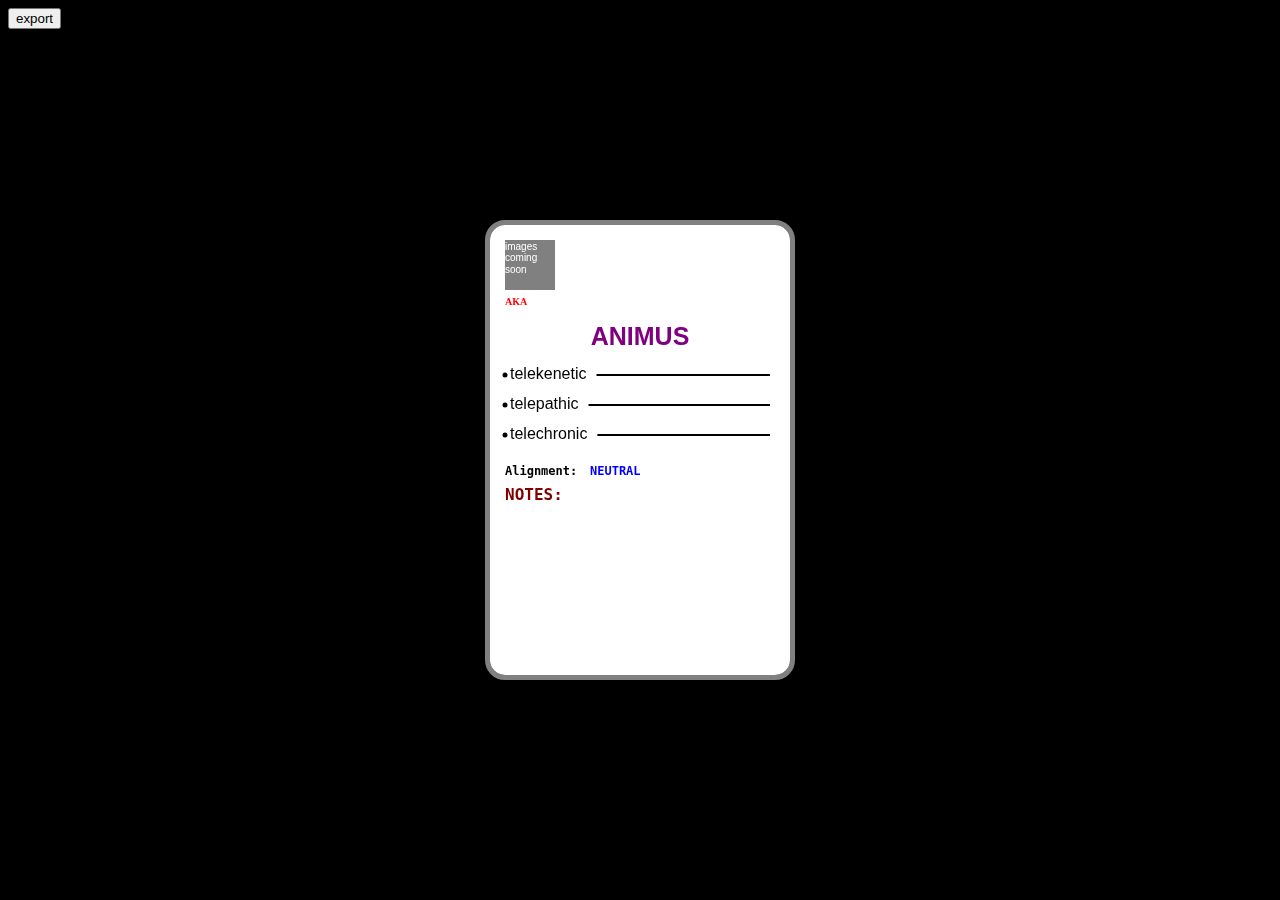
==== index.html @ 131d29e2 "Initial commit" ====
<!DOCTYPE html>
<html lang="en" dir="ltr">
    <head>
        <meta charset="utf-8">
        <title>Animus CARRDDDD</title>
        <link rel="stylesheet" href="main.css">
    </head>
    <body>
        <button id="export" onclick="expat()">export</button>
        <canvas id="card">

        </canvas>

        <script src="stringstream.js"></script>
        <script src="main.js"></script>
    </body>
</html>
---- main.css ----
body{
    background-color: black;
}

#card{
    border-radius: 20px;
    border: 5px solid grey;
    position: absolute;
    top: 50%;
    left: 50%;
    transform: translate(-50%, -50%);
}
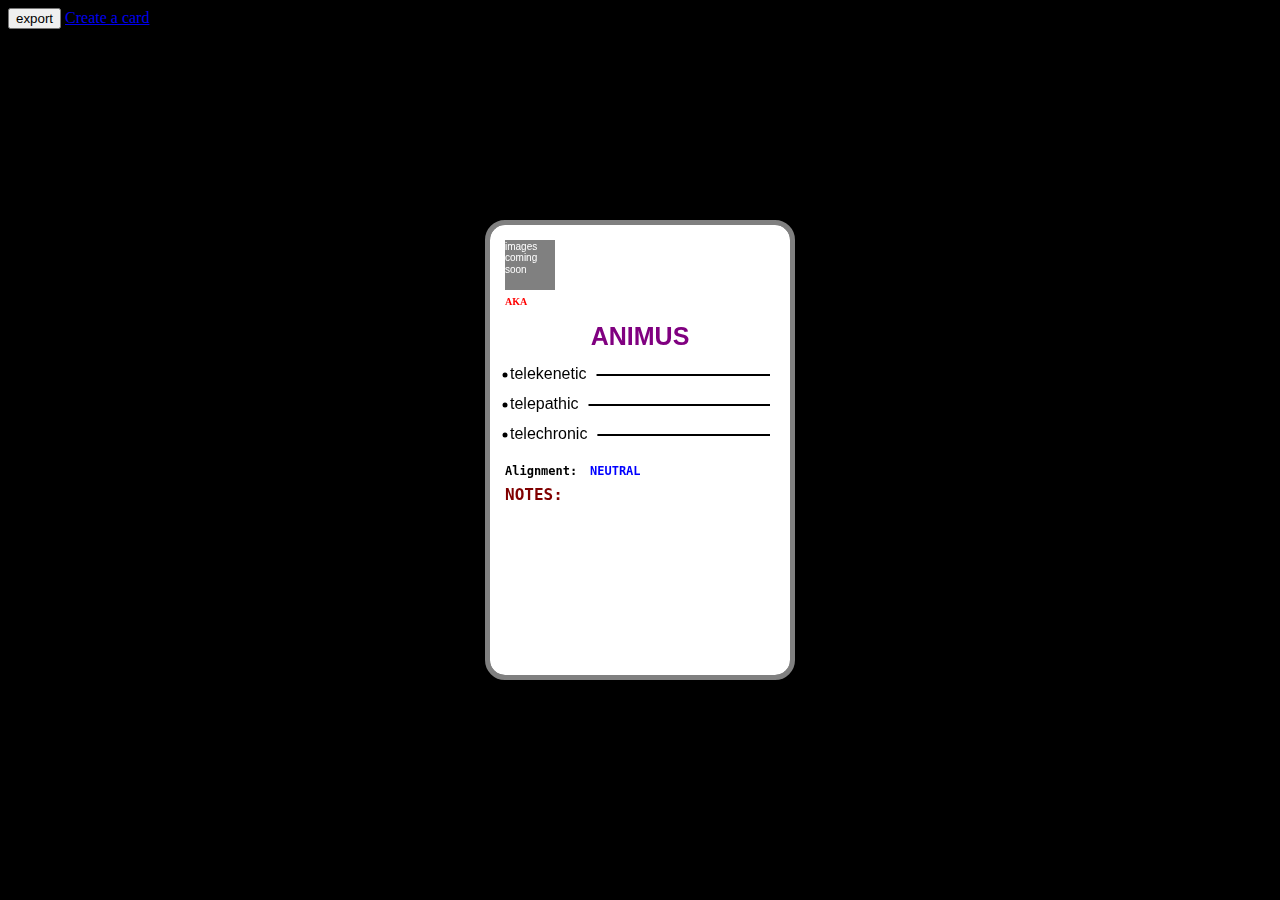
==== commit 73fbe393: "link to form" ====
--- a/index.html
+++ b/index.html
@@ -7,6 +7,7 @@
     </head>
     <body>
         <button id="export" onclick="expat()">export</button>
+        <a href="form.html">Create a card</a>
         <canvas id="card">
 
         </canvas>
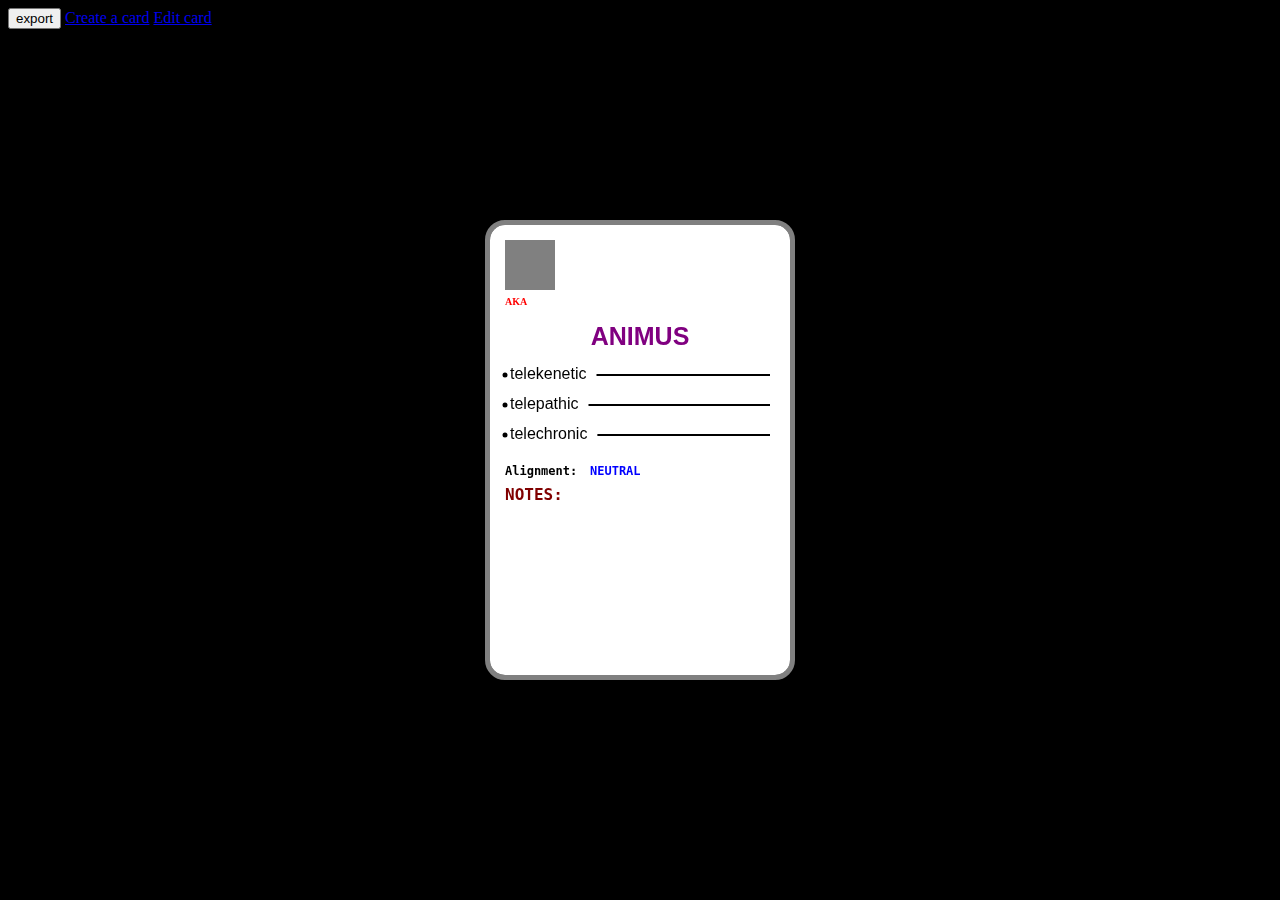
==== commit 0252aa62: "IMAGES" ====
--- a/index.html
+++ b/index.html
@@ -8,6 +8,7 @@
     <body>
         <button id="export" onclick="expat()">export</button>
         <a href="form.html">Create a card</a>
+        <a href="form.html" id="cardedit">Edit card</a>
         <canvas id="card">
 
         </canvas>
